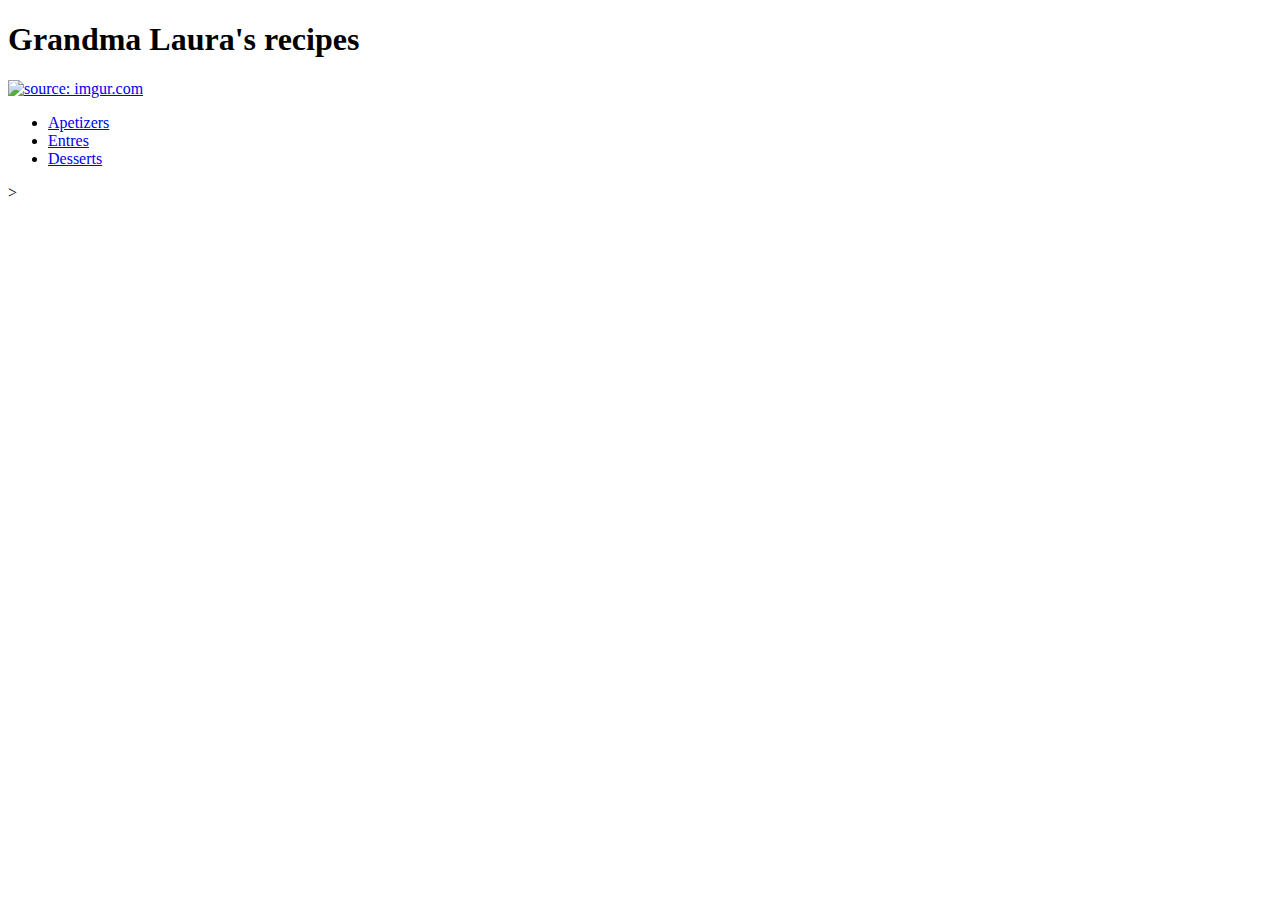
==== index.html @ 94c94352 "added image and links to index" ====
<!DOCTYPE html>
<html>
    <head>
        <title>Grandma Laura's recipes</title>
    </head>
    <body>
        <h1>Grandma Laura's recipes</h1>
        <a href="https://imgur.com/MvTNzan"><img src="https://i.imgur.com/MvTNzan.png?1" title="source: imgur.com" /></a>

        <ul>
            <li><a href="apetizers.html">Apetizers</a></li>
            <li><a href="entres.html">Entres</a></li>
            <li><a href="desserts.html">Desserts</a></li>
        </ul>>
    </body>
</html>
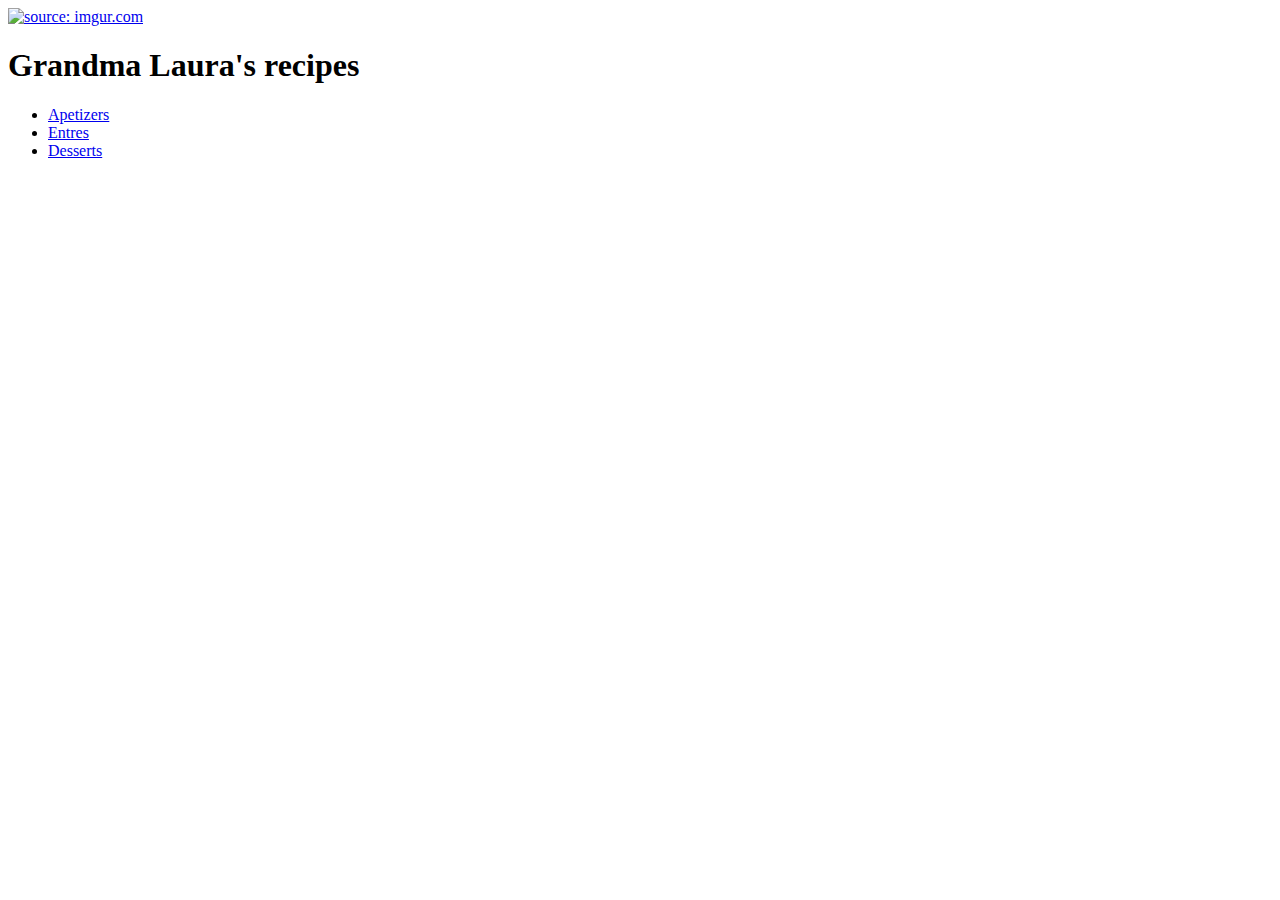
==== commit a4544a84: "added centered image to all the pages" ====
--- a/index.html
+++ b/index.html
@@ -1,16 +1,21 @@
 <!DOCTYPE html>
 <html>
     <head>
+        <link rel="stylesheet" href="style.css">
+        <link rel="stylesheet" href="https://stackpath.bootstrapcdn.com/bootstrap/4.1.1/css/bootstrap.min.css" integrity="sha384-WskhaSGFgHYWDcbwN70/dfYBj47jz9qbsMId/iRN3ewGhXQFZCSftd1LZCfmhktB" crossorigin="anonymous">
         <title>Grandma Laura's recipes</title>
     </head>
     <body>
+        <div id="image">
+            <a href="https://imgur.com/MvTNzan"><img src="https://i.imgur.com/MvTNzan.png?1" title="source: imgur.com" class="centered" ></a>
+        </div>
+
         <h1>Grandma Laura's recipes</h1>
-        <a href="https://imgur.com/MvTNzan"><img src="https://i.imgur.com/MvTNzan.png?1" title="source: imgur.com" /></a>
 
         <ul>
             <li><a href="apetizers.html">Apetizers</a></li>
             <li><a href="entres.html">Entres</a></li>
             <li><a href="desserts.html">Desserts</a></li>
-        </ul>>
+        </ul>
     </body>
 </html>
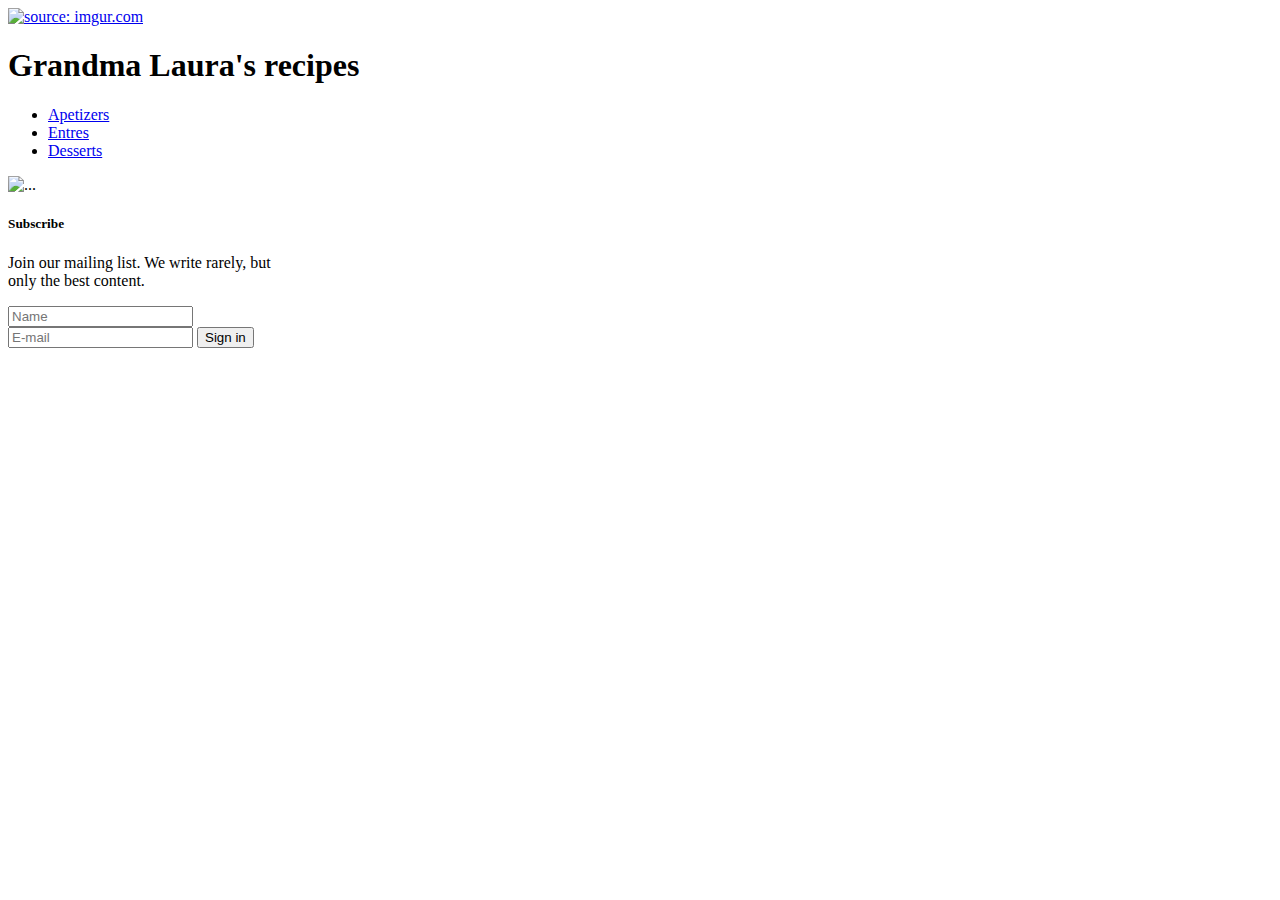
==== commit c1b3a50f: "added a card with subscription form to index.html" ====
--- a/index.html
+++ b/index.html
@@ -1,8 +1,8 @@
 <!DOCTYPE html>
 <html>
     <head>
+        <link rel="stylesheet" href="https://stackpath.bootstrapcdn.com/bootstrap/4.1.1/css/bootstrap.min.css" integrity="sha384-WskhaSGFgHYWDcbwN70/dfYBj47jz9qbsMId/iRN3ewGhXQFZCSftd1LZCfmhktB" crossorigin="anonymous">
         <link rel="stylesheet" href="style.css">
-        <link rel="stylesheet" href="https://stackpath.bootstrapcdn.com/bootstrap/4.1.1/css/bootstrap.min.css" integrity="sha384-WskhaSGFgHYWDcbwN70/dfYBj47jz9qbsMId/iRN3ewGhXQFZCSftd1LZCfmhktB" crossorigin="anonymous">
         <title>Grandma Laura's recipes</title>
     </head>
     <body>
@@ -12,10 +12,34 @@
 
         <h1>Grandma Laura's recipes</h1>
 
-        <ul>
-            <li><a href="apetizers.html">Apetizers</a></li>
-            <li><a href="entres.html">Entres</a></li>
-            <li><a href="desserts.html">Desserts</a></li>
-        </ul>
+        <div class="container">
+            <div class="row">
+                  <div class="col-sm">
+                  </div>
+                  <div class="col-sm">
+                        <ul>
+                            <li><a href="apetizers.html">Apetizers</a></li>
+                            <li><a href="entres.html">Entres</a></li>
+                            <li><a href="desserts.html">Desserts</a></li>
+                        </ul>
+                  </div>
+                  <div class="col-sm">
+                  </div>
+            </div>
+        </div>
+
+        <div class="card" style="width: 18rem;">
+            <img src="https://i.imgur.com/MvTNzan.png?1" class="card-img-top" alt="...">
+            <div class="card-body">
+                <h5 class="card-title">Subscribe</h5>
+                <p class="card-text">Join our mailing list. We write rarely, but only the best content.</p>
+                <form class="text-center border border-light p-5">
+                    <input type="text" id="defaultSubscriptionFormPassword" class="form-control mb-4" placeholder="Name">
+                    <input type="email" id="defaultSubscriptionFormEmail" class="form-control mb-4" placeholder="E-mail">
+                    <button class="btn btn-info btn-block" type="submit">Sign in</button>
+                </form>
+            </div>
+        </div>
+        
     </body>
 </html>
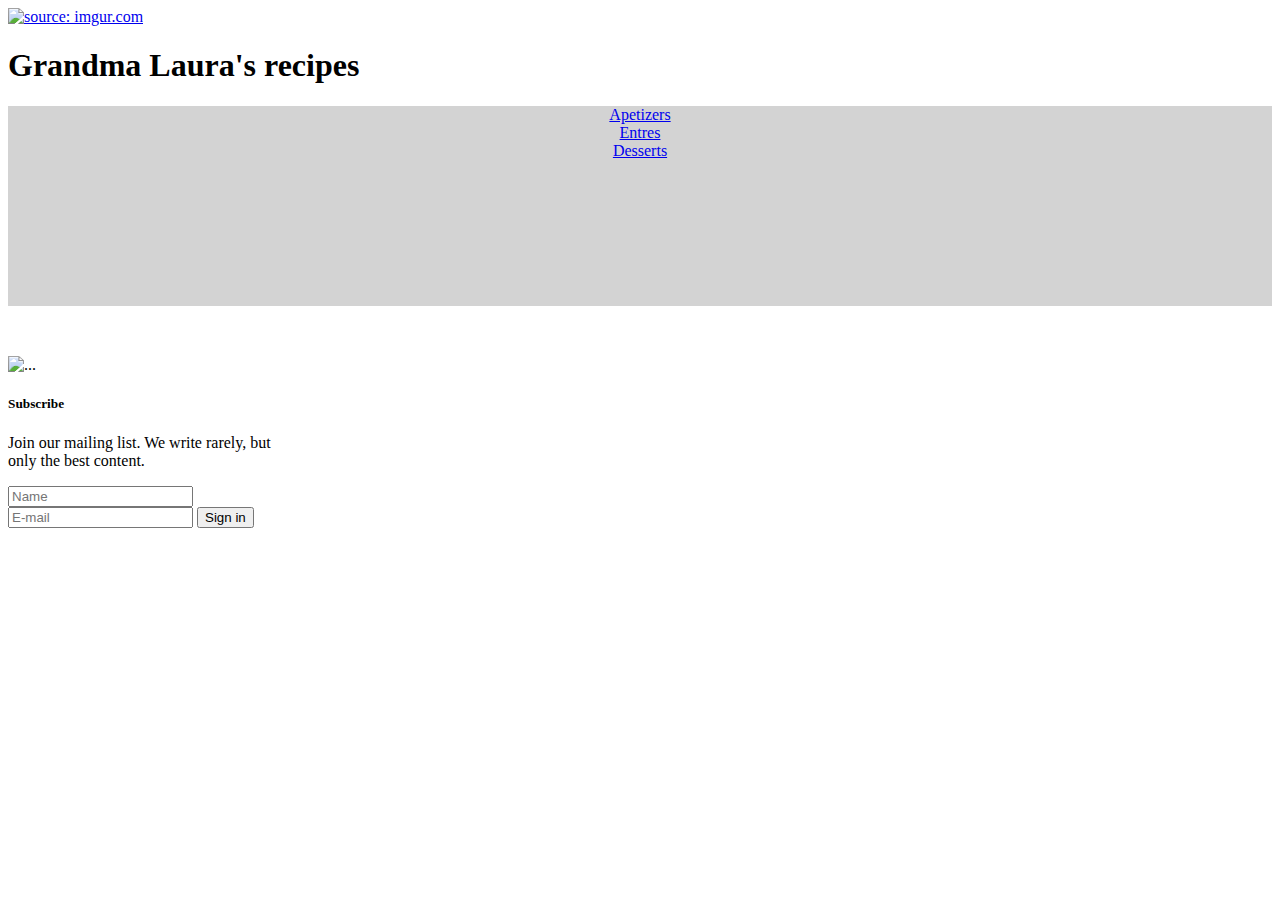
==== commit c47305e1: "formatted index.html" ====
--- a/index.html
+++ b/index.html
@@ -12,24 +12,24 @@
 
         <h1>Grandma Laura's recipes</h1>
 
-        <div class="container">
-            <div class="row">
-                  <div class="col-sm">
-                  </div>
-                  <div class="col-sm">
-                        <ul>
-                            <li><a href="apetizers.html">Apetizers</a></li>
-                            <li><a href="entres.html">Entres</a></li>
-                            <li><a href="desserts.html">Desserts</a></li>
-                        </ul>
-                  </div>
-                  <div class="col-sm">
-                  </div>
+        <div class="container" style="height: 200px; background-color: lightgray;">
+            <div class="row align-items-center" style="height: 100%">
+                <div class="col align-self-center" align = "center">
+                    <a class="menup" href="apetizers.html">Apetizers</a>
+                </div>
+                <div class="col align-self-center" align = "center">
+                    <a class="menup" href="entres.html">Entres</a>
+                </div>  
+                <div class="col align-self-center" align = "center">
+                    <a class="menup" href="desserts.html">Desserts</a>
+                </div>
             </div>
         </div>
 
-        <div class="card" style="width: 18rem;">
-            <img src="https://i.imgur.com/MvTNzan.png?1" class="card-img-top" alt="...">
+        <div class="mx-auto" style="width: 200px">
+
+        <div class="card" style="width: 18rem; margin-top: 50px;">
+            <img src="https://www.wallpaperup.com/uploads/wallpapers/2018/02/01/1199275/5db621453e2ca2a3561652dc29531cfa-700.jpg" class="card-img-top" alt="...">
             <div class="card-body">
                 <h5 class="card-title">Subscribe</h5>
                 <p class="card-text">Join our mailing list. We write rarely, but only the best content.</p>
@@ -40,6 +40,8 @@
                 </form>
             </div>
         </div>
+
+        </div>
         
     </body>
 </html>
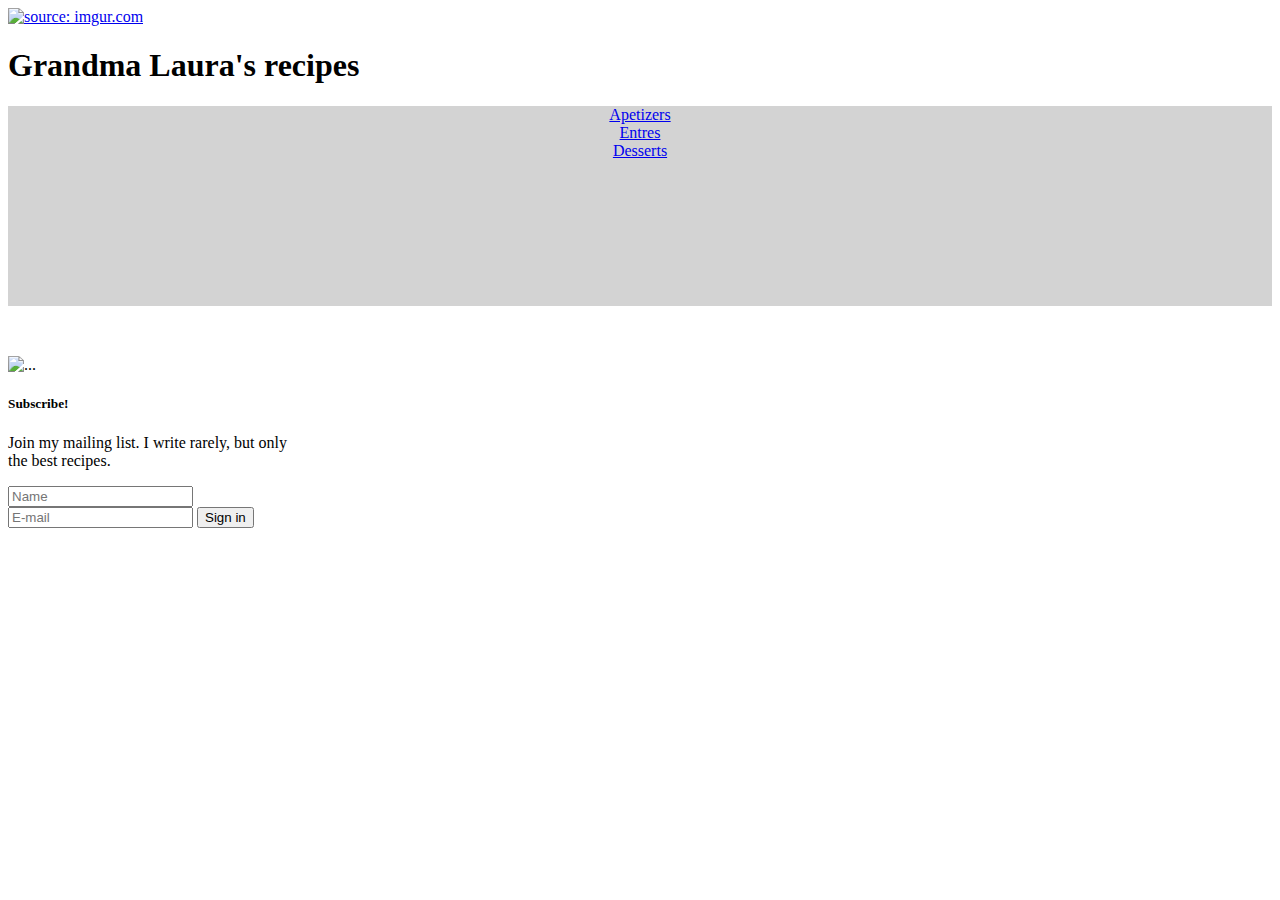
==== commit 839b5a3b: "changed entres to list" ====
--- a/index.html
+++ b/index.html
@@ -1,6 +1,7 @@
 <!DOCTYPE html>
 <html>
     <head>
+        <meta name="viewport" content="width=device-width, initial-scale=1.0">
         <link rel="stylesheet" href="https://stackpath.bootstrapcdn.com/bootstrap/4.1.1/css/bootstrap.min.css" integrity="sha384-WskhaSGFgHYWDcbwN70/dfYBj47jz9qbsMId/iRN3ewGhXQFZCSftd1LZCfmhktB" crossorigin="anonymous">
         <link rel="stylesheet" href="style.css">
         <title>Grandma Laura's recipes</title>
@@ -31,8 +32,8 @@
         <div class="card" style="width: 18rem; margin-top: 50px;">
             <img src="https://www.wallpaperup.com/uploads/wallpapers/2018/02/01/1199275/5db621453e2ca2a3561652dc29531cfa-700.jpg" class="card-img-top" alt="...">
             <div class="card-body">
-                <h5 class="card-title">Subscribe</h5>
-                <p class="card-text">Join our mailing list. We write rarely, but only the best content.</p>
+                <h5 class="card-title">Subscribe!</h5>
+                <p class="card-text">Join my mailing list. I write rarely, but only the best recipes.</p>
                 <form class="text-center border border-light p-5">
                     <input type="text" id="defaultSubscriptionFormPassword" class="form-control mb-4" placeholder="Name">
                     <input type="email" id="defaultSubscriptionFormEmail" class="form-control mb-4" placeholder="E-mail">
